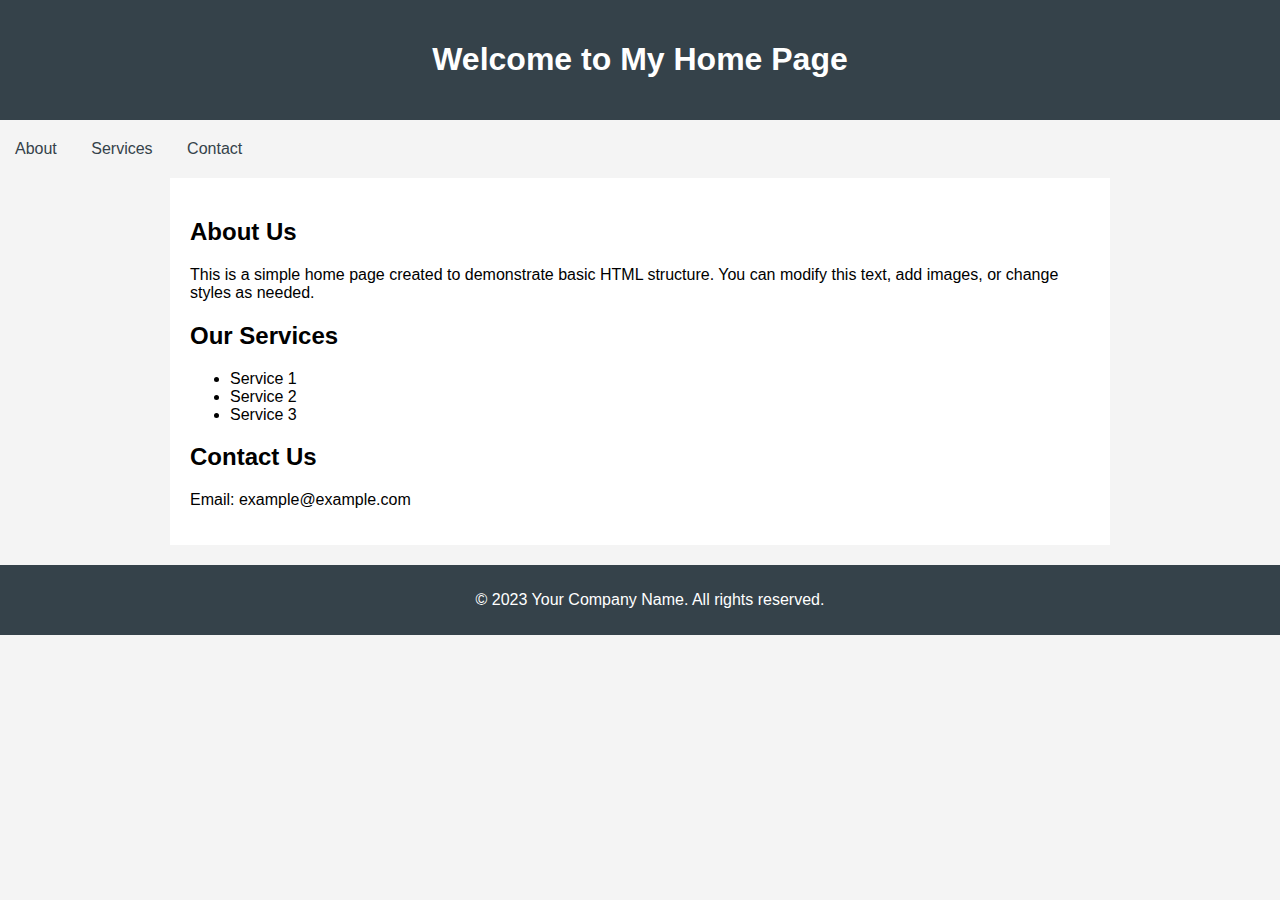
==== homepage.html @ 4751bcc4 "homepage.html" ====
<!DOCTYPE html>
<html lang="en">
<head>
    <meta charset="UTF-8">
    <meta name="viewport" content="width=device-width, initial-scale=1.0">
    <title>Home Page</title>
    <style>
        body {
            font-family: Arial, sans-serif;
            margin: 0;
            padding: 0;
            background-color: #f4f4f4;
        }
        header {
            background: #35424a;
            color: #ffffff;
            padding: 20px;
            text-align: center;
        }
        nav {
            margin: 20px 0;
        }
        nav a {
            margin: 0 15px;
            color: #35424a;
            text-decoration: none;
        }
        main {
            padding: 20px;
            background: #ffffff;
            max-width: 900px;
            margin: 20px auto;
        }
        footer {
            text-align: center;
            padding: 10px;
            background: #35424a;
            color: #ffffff;
            position: relative;
            bottom: 0;
            width: 100%;
        }
    </style>
</head>
<body>

<header>
    <h1>Welcome to My Home Page</h1>
</header>

<nav>
    <a href="#about">About</a>
    <a href="#services">Services</a>
    <a href="#contact">Contact</a>
</nav>

<main>
    <section id="about">
        <h2>About Us</h2>
        <p>This is a simple home page created to demonstrate basic HTML structure. You can modify this text, add images, or change styles as needed.</p>
    </section>
    
    <section id="services">
        <h2>Our Services</h2>
        <ul>
            <li>Service 1</li>
            <li>Service 2</li>
            <li>Service 3</li>
        </ul>
    </section>
    
    <section id="contact">
        <h2>Contact Us</h2>
        <p>Email: example@example.com</p>
    </section>
</main>

<footer>
    <p>&copy; 2023 Your Company Name. All rights reserved.</p>
</footer>

</body>
</html>
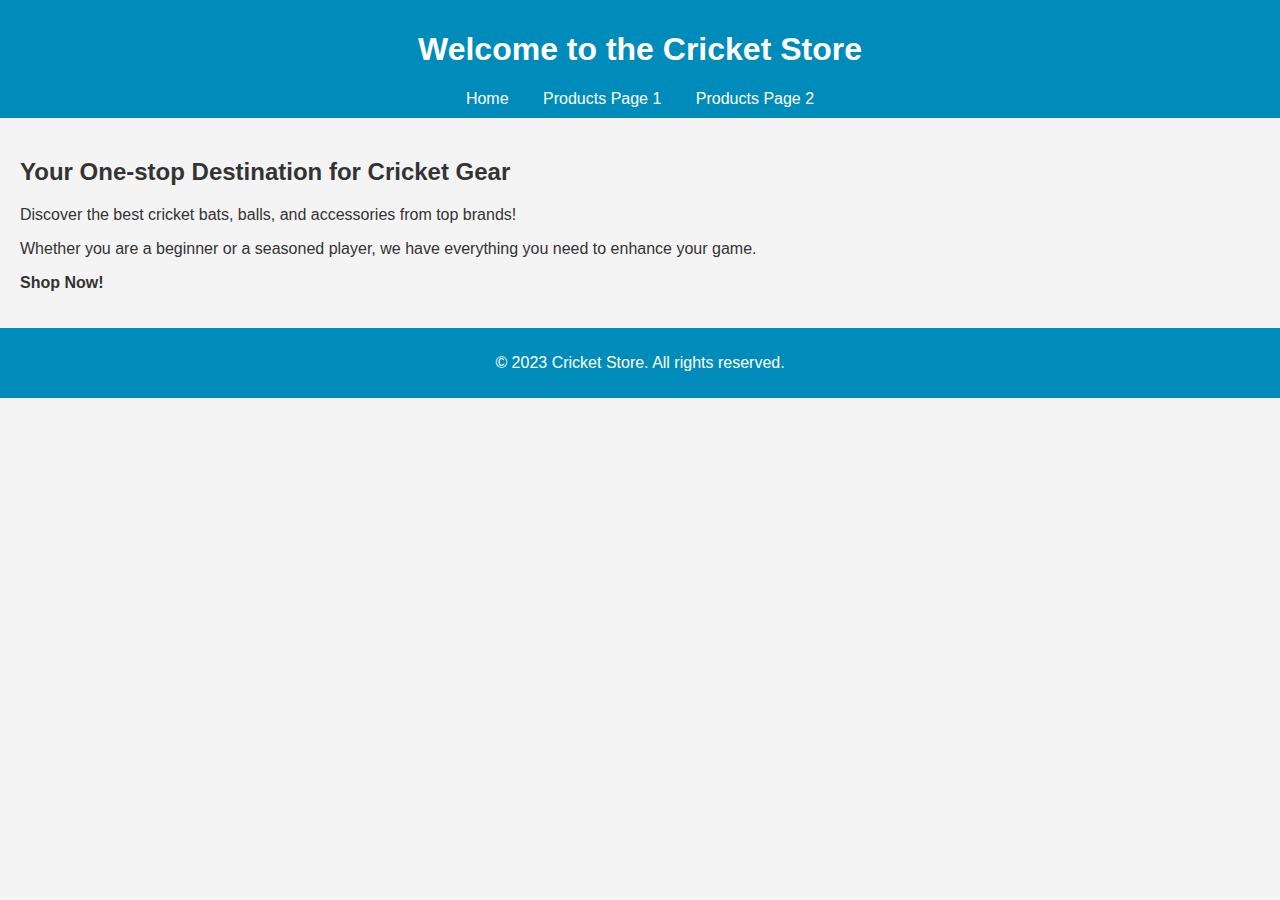
==== commit 86fc354a: "homepage.html" ====
--- a/homepage.html
+++ b/homepage.html
@@ -3,81 +3,109 @@
 <head>
     <meta charset="UTF-8">
     <meta name="viewport" content="width=device-width, initial-scale=1.0">
-    <title>Home Page</title>
+    <title>Cricket Store</title>
     <style>
         body {
             font-family: Arial, sans-serif;
             margin: 0;
             padding: 0;
             background-color: #f4f4f4;
+            color: #333;
+            display: none; /* Hide the body initially */
         }
+
         header {
-            background: #35424a;
-            color: #ffffff;
-            padding: 20px;
+            background: #008CBA;
+            color: white;
+            padding: 10px 0;
             text-align: center;
         }
-        nav {
-            margin: 20px 0;
-        }
+
         nav a {
-            margin: 0 15px;
-            color: #35424a;
+            margin: 15px;
+            color: white;
             text-decoration: none;
         }
+
+        nav a:hover {
+            text-decoration: underline;
+        }
+
         main {
             padding: 20px;
-            background: #ffffff;
-            max-width: 900px;
-            margin: 20px auto;
         }
+
         footer {
             text-align: center;
-            padding: 10px;
-            background: #35424a;
-            color: #ffffff;
-            position: relative;
-            bottom: 0;
+            padding: 10px 0;
+            background: #008CBA;
+            color: white;
+            position: relative; /* Changed from absolute to relative */
             width: 100%;
+        }
+
+        section {
+            display: none; /* Hide all sections by default */
+        }
+
+        .active {
+            display: block; /* Show only the active section */
         }
     </style>
 </head>
 <body>
+    <header>
+        <h1>Welcome to the Cricket Store</h1>
+        <nav>
+            <a href="#" onclick="showSection('home')">Home</a>
+            <a href="#" onclick="showSection('products1')">Products Page 1</a>
+            <a href="#" onclick="showSection('products2')">Products Page 2</a>
+        </nav>
+    </header>
+    
+    <main>
+        <section id="home" class="active">
+            <h2>Your One-stop Destination for Cricket Gear</h2>
+            <p>Discover the best cricket bats, balls, and accessories from top brands!</p>
+            <p>Whether you are a beginner or a seasoned player, we have everything you need to enhance your game.</p>
+            <p><strong>Shop Now!</strong></p>
+        </section>
 
-<header>
-    <h1>Welcome to My Home Page</h1>
-</header>
+        <section id="products1">
+            <h2>Featured Products</h2>
+            <ul>
+                <li><strong>Cricket Bat</strong> - Perfect for power hitting! Price: $150</li>
+                <li><strong>Cricket Ball</strong> - Durable and great for practice. Price: $10</li>
+                <li><strong>Protective Gear</strong> - Ensure safety while playing. Price: $50</li>
+            </ul>
+        </section>
 
-<nav>
-    <a href="#about">About</a>
-    <a href="#services">Services</a>
-    <a href="#contact">Contact</a>
-</nav>
+        <section id="products2">
+            <h2>More Awesome Products</h2>
+            <ul>
+                <li><strong>Cricket Helmet</strong> - Protect your head while batting. Price: $45</li>
+                <li><strong>Cricket Pads</strong> - Comfortable and protective. Price: $30</li>
+                <li><strong>Cricket Gloves</strong> - For a better grip. Price: $25</li>
+            </ul>
+        </section>
+    </main>
+    
+    <footer>
+        <p>&copy; 2023 Cricket Store. All rights reserved.</p>
+    </footer>
 
-<main>
-    <section id="about">
-        <h2>About Us</h2>
-        <p>This is a simple home page created to demonstrate basic HTML structure. You can modify this text, add images, or change styles as needed.</p>
-    </section>
-    
-    <section id="services">
-        <h2>Our Services</h2>
-        <ul>
-            <li>Service 1</li>
-            <li>Service 2</li>
-            <li>Service 3</li>
-        </ul>
-    </section>
-    
-    <section id="contact">
-        <h2>Contact Us</h2>
-        <p>Email: example@example.com</p>
-    </section>
-</main>
+    <script>
+        function showSection(sectionId) {
+            // Hide all sections
+            document.querySelectorAll('section').forEach(section => {
+                section.classList.remove('active');
+            });
+            // Show the selected section
+            document.getElementById(sectionId).classList.add('active');
+        }
 
-<footer>
-    <p>&copy; 2023 Your Company Name. All rights reserved.</p>
-</footer>
-
+        // Show the body once JavaScript is loaded
+        document.body.style.display = "block";
+    </script>
 </body>
 </html>
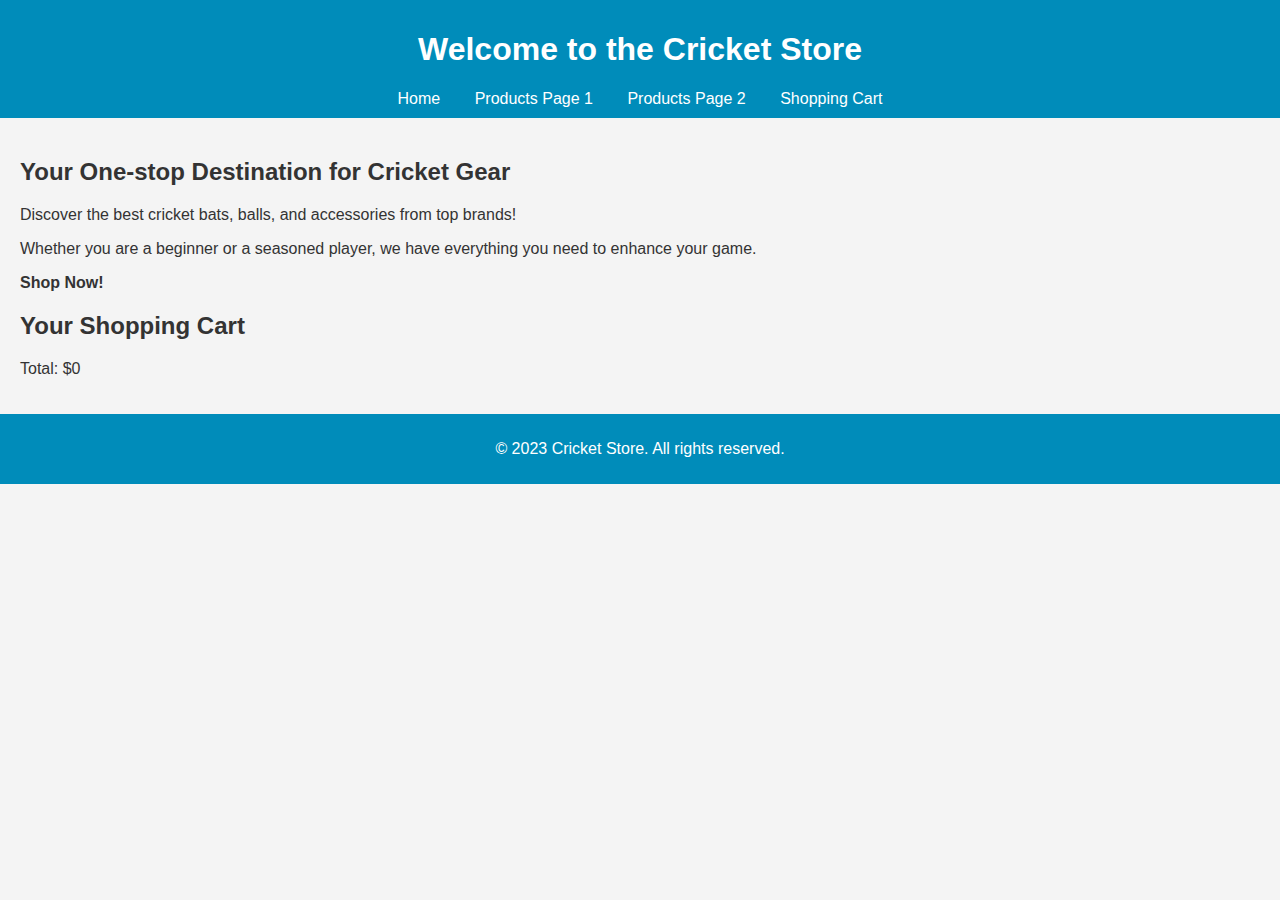
==== commit e076a4a9: "homepage.html" ====
--- a/homepage.html
+++ b/homepage.html
@@ -40,7 +40,7 @@
             padding: 10px 0;
             background: #008CBA;
             color: white;
-            position: relative; /* Changed from absolute to relative */
+            position: relative; 
             width: 100%;
         }
 
@@ -50,6 +50,52 @@
 
         .active {
             display: block; /* Show only the active section */
+        }
+
+        .product-image {
+            max-width: 100px; /* Set a maximum width for product images */
+            display: block;
+            margin: 10px auto; /* Center the images */
+        }
+
+        ul {
+            list-style-type: none; /* Remove bullet points */
+            padding: 0;
+        }
+
+        li {
+            margin-bottom: 20px; /* Space between products */
+            text-align: center; /* Center text */
+        }
+
+        .add-to-cart {
+            background-color: #28a745; /* Green background for buttons */
+            color: white;
+            border: none;
+            padding: 10px 15px;
+            cursor: pointer;
+            margin-top: 10px;
+        }
+
+        .cart {
+            margin-top: 20px;
+        }
+
+        .cart-item {
+            display: flex;
+            justify-content: space-between;
+            align-items: center;
+            padding: 10px;
+            border: 1px solid #ccc;
+            margin: 5px 0;
+        }
+
+        .remove-button {
+            background-color: #dc3545; /* Red background for remove buttons */
+            color: white;
+            border: none;
+            padding: 5px 10px;
+            cursor: pointer;
         }
     </style>
 </head>
@@ -60,6 +106,7 @@
             <a href="#" onclick="showSection('home')">Home</a>
             <a href="#" onclick="showSection('products1')">Products Page 1</a>
             <a href="#" onclick="showSection('products2')">Products Page 2</a>
+            <a href="#" onclick="showSection('cart')">Shopping Cart</a>
         </nav>
     </header>
     
@@ -74,19 +121,55 @@
         <section id="products1">
             <h2>Featured Products</h2>
             <ul>
-                <li><strong>Cricket Bat</strong> - Perfect for power hitting! Price: $150</li>
-                <li><strong>Cricket Ball</strong> - Durable and great for practice. Price: $10</li>
-                <li><strong>Protective Gear</strong> - Ensure safety while playing. Price: $50</li>
+                <li>
+                    <img src="https://www.rebelsport.com.au/dw/image/v2/BBRV_PRD/on/demandware.static/-/Sites-srg-internal-master-catalog/default/dw9507ee8e/images/66634001/Rebel_66634001-00_hi-res.jpg?sw=750&sh=750&sm=fit&q=60 
+" alt="Cricket Bat" class="product-image">
+                    <strong>Cricket Bat</strong> - Perfect for power hitting! Price: $150
+                    <button class="add-to-cart" onclick="addToCart('Cricket Bat', 150)">Add to Cart</button>
+                </li>
+                <li>
+                    <img src="https://www.rebelsport.com.au/dw/image/v2/BBRV_PRD/on/demandware.static/-/Sites-srg-internal-master-catalog/default/dw485781dc/images/418851/Rebel_418851_hi-res.jpg?sw=750&sh=750&sm=fit&q=60
+" alt="Cricket Ball" class="product-image">
+                    <strong>Cricket Ball</strong> - Durable and great for practice. Price: $10
+                    <button class="add-to-cart" onclick="addToCart('Cricket Ball', 10)">Add to Cart</button>
+                </li>
+                <li>
+                    <img src="https://www.rebelsport.com.au/dw/image/v2/BBRV_PRD/on/demandware.static/-/Sites-srg-internal-master-catalog/default/dw9ec05363/images/58070001/Rebel_58070001_white_hi-res.jpg?sw=1000&sh=1000&sm=fit&q=70
+" alt="Protective Gear" class="product-image">
+                    <strong>Protective Gear</strong> - Ensure safety while playing. Price: $50
+                    <button class="add-to-cart" onclick="addToCart('Protective Gear', 50)">Add to Cart</button>
+                </li>
             </ul>
         </section>
 
         <section id="products2">
             <h2>More Awesome Products</h2>
             <ul>
-                <li><strong>Cricket Helmet</strong> - Protect your head while batting. Price: $45</li>
-                <li><strong>Cricket Pads</strong> - Comfortable and protective. Price: $30</li>
-                <li><strong>Cricket Gloves</strong> - For a better grip. Price: $25</li>
+                <li>
+                    <img src="https://www.rebelsport.com.au/dw/image/v2/BBRV_PRD/on/demandware.static/-/Sites-srg-internal-master-catalog/default/dwccca8d0a/images/61410101/Rebel_61410101-00_navy_hi-res.jpg?sw=750&sh=750&sm=fit&q=60
+" alt="Cricket Helmet" class="product-image">
+                    <strong>Cricket Helmet</strong> - Protect your head while batting. Price: $45
+                    <button class="add-to-cart" onclick="addToCart('Cricket Helmet', 45)">Add to Cart</button>
+                </li>
+                <li>
+                    <img src="https://www.rebelsport.com.au/dw/image/v2/BBRV_PRD/on/demandware.static/-/Sites-srg-internal-master-catalog/default/dw7eac6fb8/images/63681401/Rebel_63681401-01_white_hi-res.jpg?sw=750&sh=750&sm=fit&q=60
+" alt="Cricket Pads" class="product-image">
+                    <strong>Cricket Pads</strong> - Comfortable and protective. Price: $30
+                    <button class="add-to-cart" onclick="addToCart('Cricket Pads', 30)">Add to Cart</button>
+                </li>
+                <li>
+                    <img src="https://www.rebelsport.com.au/dw/image/v2/BBRV_PRD/on/demandware.static/-/Sites-srg-internal-master-catalog/default/dw7fb6a10d/images/67126001/Rebel_67126001_whitenavy_hi-res.jpg?sw=750&sh=750&sm=fit&q=60
+" alt="Cricket Gloves" class="product-image">
+                    <strong>Cricket Gloves</strong> - For a better grip. Price: $25
+                    <button class="add-to-cart" onclick="addToCart('Cricket Gloves', 25)">Add to Cart</button>
+                </li>
             </ul>
+        </section>
+
+        <section id="cart" class="active cart">
+            <h2>Your Shopping Cart</h2>
+            <div id="cart-items"></div>
+            <p id="cart-total">Total: $0</p>
         </section>
     </main>
     
@@ -95,6 +178,8 @@
     </footer>
 
     <script>
+        let cartItems = [];
+        
         function showSection(sectionId) {
             // Hide all sections
             document.querySelectorAll('section').forEach(section => {
@@ -102,6 +187,40 @@
             });
             // Show the selected section
             document.getElementById(sectionId).classList.add('active');
+
+            // Update cart total when cart section is active
+            if (sectionId === 'cart') {
+                updateCart();
+            }
+        }
+
+        function addToCart(productName, price) {
+            cartItems.push({ name: productName, price: price });
+            alert(`${productName} has been added to your cart!`);
+        }
+
+        function updateCart() {
+            const cartDiv = document.getElementById('cart-items');
+            cartDiv.innerHTML = ''; // Clear current cart items
+            let total = 0;
+
+            cartItems.forEach((item, index) => {
+                total += item.price;
+                cartDiv.innerHTML += `
+                    <div class="cart-item">
+                        <span>${item.name} - $${item.price}</span>
+                        <button class="remove-button" onclick="removeFromCart(${index})">Remove</button>
+                    </div>
+                `;
+            });
+
+            document.getElementById('cart-total').innerText = `Total: $${total}`;
+        }
+
+        function removeFromCart(index) {
+            cartItems.splice(index, 1); // Remove item from cart
+            updateCart(); // Update cart display
+            alert('Item has been removed from your cart!');
         }
 
         // Show the body once JavaScript is loaded
